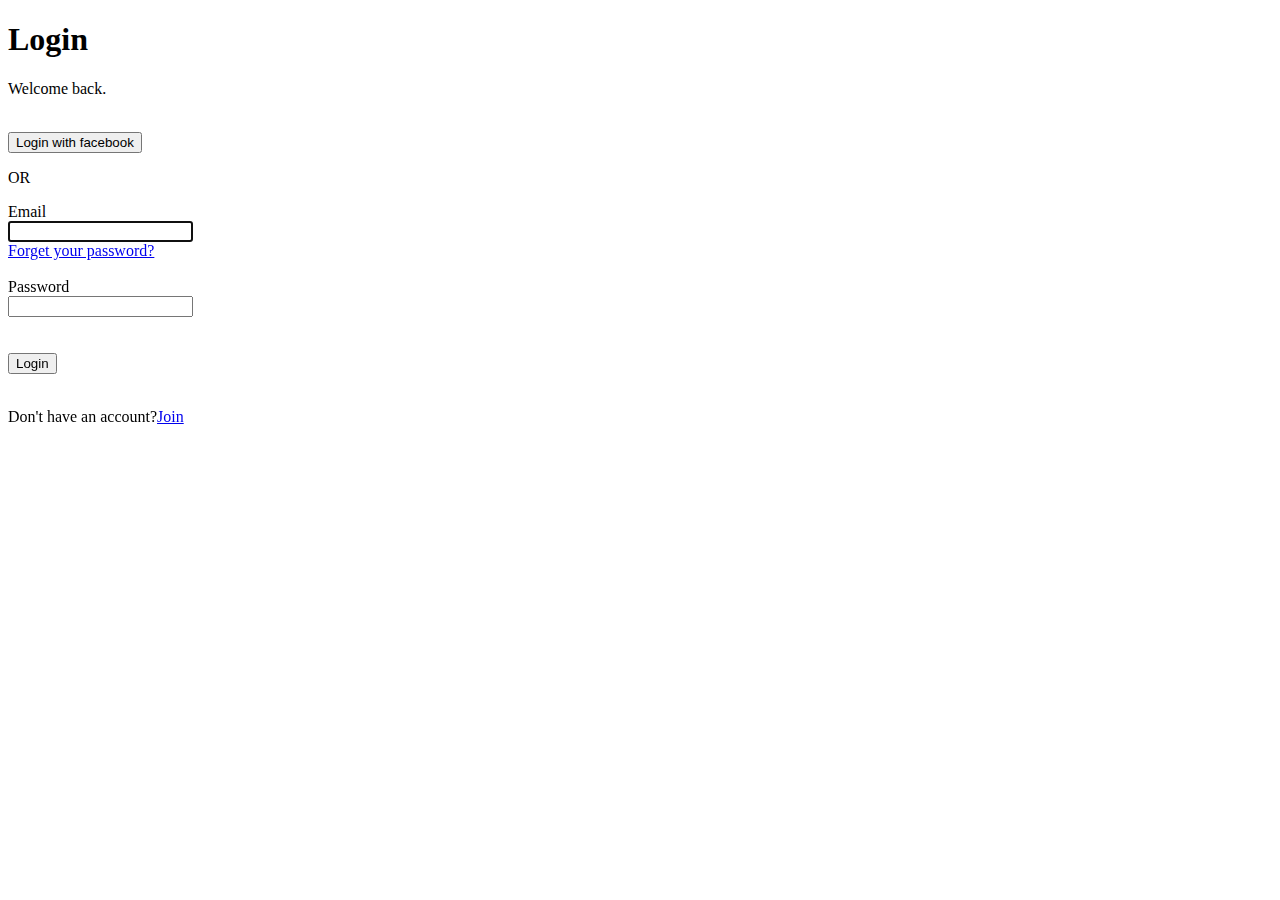
==== index.html @ 5a8163dd "Update and rename index.html.html to index.html" ====
<!DOCTYPE html>
<html lang="en">
<head>
    <meta charset="UTF-8">
    <meta name="viewport" content="width=device-width, initial-scale=1.0">
    <title>Dynamic Website</title>
    <link rel="stylesheet" href="https://cdnjs.cloudflare.com/ajax/libs/font-awesome/6.6.0/css/all.min.css" integrity="sha512-Kc323vGBEqzTmouAECnVceyQqyqdsSiqLQISBL29aUW4U/M7pSPA/gEUZQqv1cwx4OnYxTxve5UMg5GT6L4JJg==" crossorigin="anonymous" referrerpolicy="no-referrer" />
    <link rel="stylesheet" href="../css/dynamicws.css">
</head>
<body>
    
    <div class="maindiv">
       <h1>Login</h1>
       <p>Welcome back.</p>
       <br>
       <button type="button" class="btn1"> <i class="fa-brands fa-facebook icon" ></i>Login with facebook</button>
       <br>
       <p>OR</p>
       <label for="email">Email</label>
       <br>
       <input type="email" autofocus >
       <br>

       <a href="http://127.0.0.1:5500/project/index2/forgetpassword.html" class="a1">Forget your password?</a>
       <br>
       <br>
       <label for="password">Password</label>
       <br>
       <input type="password" maxlength="8">
       <br>
       <br>
       <br>
       <a href="http://127.0.0.1:5500/project/index2/jsstring.html"><button type="button" class="btn2">Login</button></a>
       <br>
       <br>
       <p>Don't have an account?<a href="http://127.0.0.1:5500/project/index2/join.html">Join</a></p>
    </div>
    
</body>
</html>
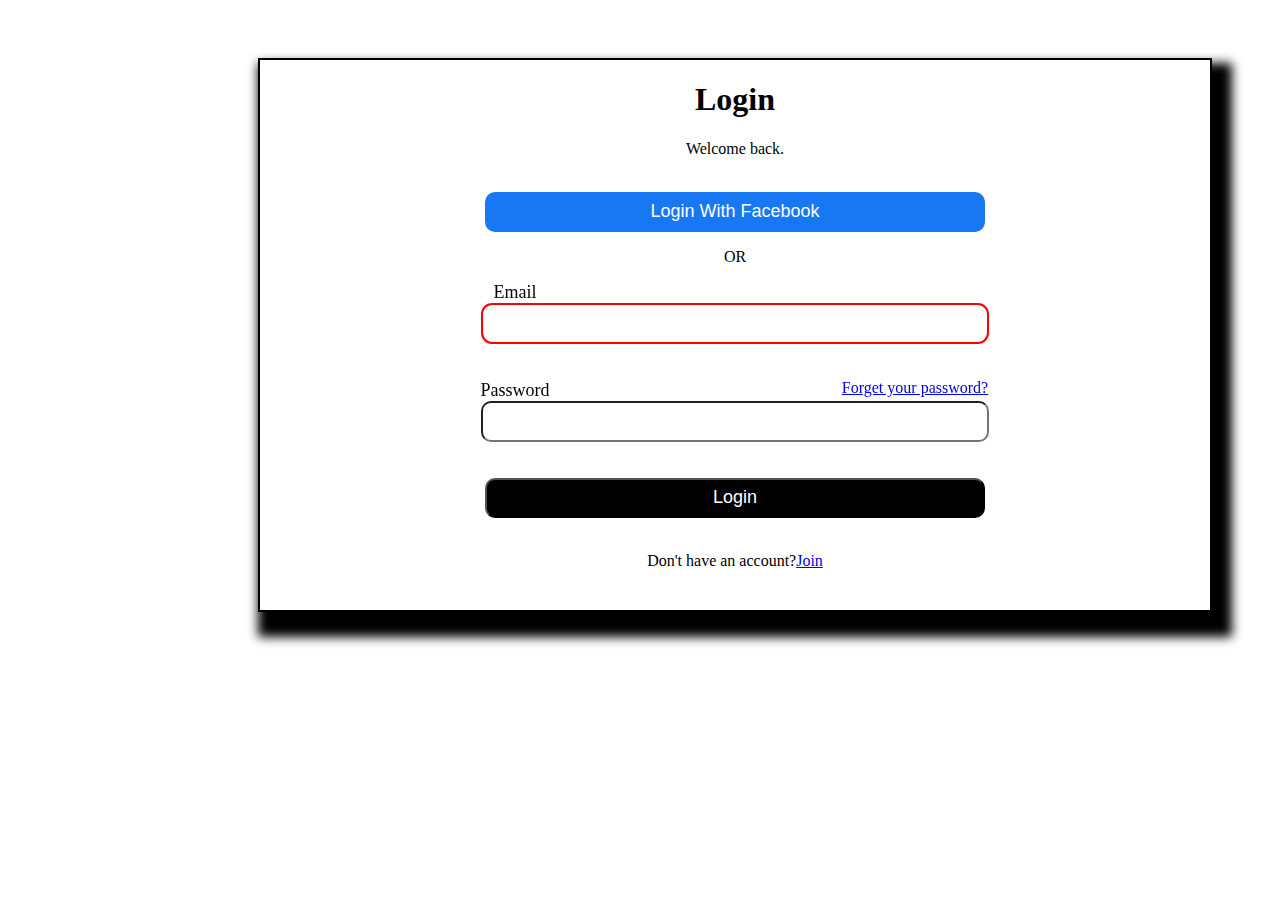
==== commit b3a456ea: "Update index.html" ====
--- a/index.html
+++ b/index.html
@@ -5,7 +5,7 @@
     <meta name="viewport" content="width=device-width, initial-scale=1.0">
     <title>Dynamic Website</title>
     <link rel="stylesheet" href="https://cdnjs.cloudflare.com/ajax/libs/font-awesome/6.6.0/css/all.min.css" integrity="sha512-Kc323vGBEqzTmouAECnVceyQqyqdsSiqLQISBL29aUW4U/M7pSPA/gEUZQqv1cwx4OnYxTxve5UMg5GT6L4JJg==" crossorigin="anonymous" referrerpolicy="no-referrer" />
-    <link rel="stylesheet" href="../css/dynamicws.css">
+    <link rel="stylesheet" href="style.css">
 </head>
 <body>
     
--- a/style.css
+++ b/style.css
@@ -0,0 +1,60 @@
+
+.maindiv{
+    width: 950px;
+    height: 550px;
+    position: relative;
+    left: 250px;
+    top: 50px;
+    border: 2px solid black;
+    text-align: center;
+    box-shadow: 10px 15px 10px 10px;
+  
+}
+.btn1{
+    width: 500px;
+    height: 40px;
+    background-color:	#1877F2;
+    color: white;
+    border: wheat;
+    text-transform: capitalize;
+    font-size: 18px;
+    border-radius: 10px;
+}
+.btn1:hover{
+  background-color: #2367bf;
+}
+.btn2{
+    width: 500px;
+    height: 40px;
+    background-color: black;
+    color: white;
+    font-size: 18px;
+    border-radius: 10px;
+}
+.icon{
+ position: relative;
+ left: -50px;
+}
+label{
+    font-size: 18px;
+    text-align: left;
+    position: relative;
+    right:220px;
+
+}
+input{
+    width: 500px;
+    height: 35px;
+    border-radius: 10px;
+}
+.a1{
+position: relative;
+left: 180px;
+top: 35px;
+}
+input:invalid{
+    outline-color: green;
+}
+input:valid{
+    outline-color: red;
+}
